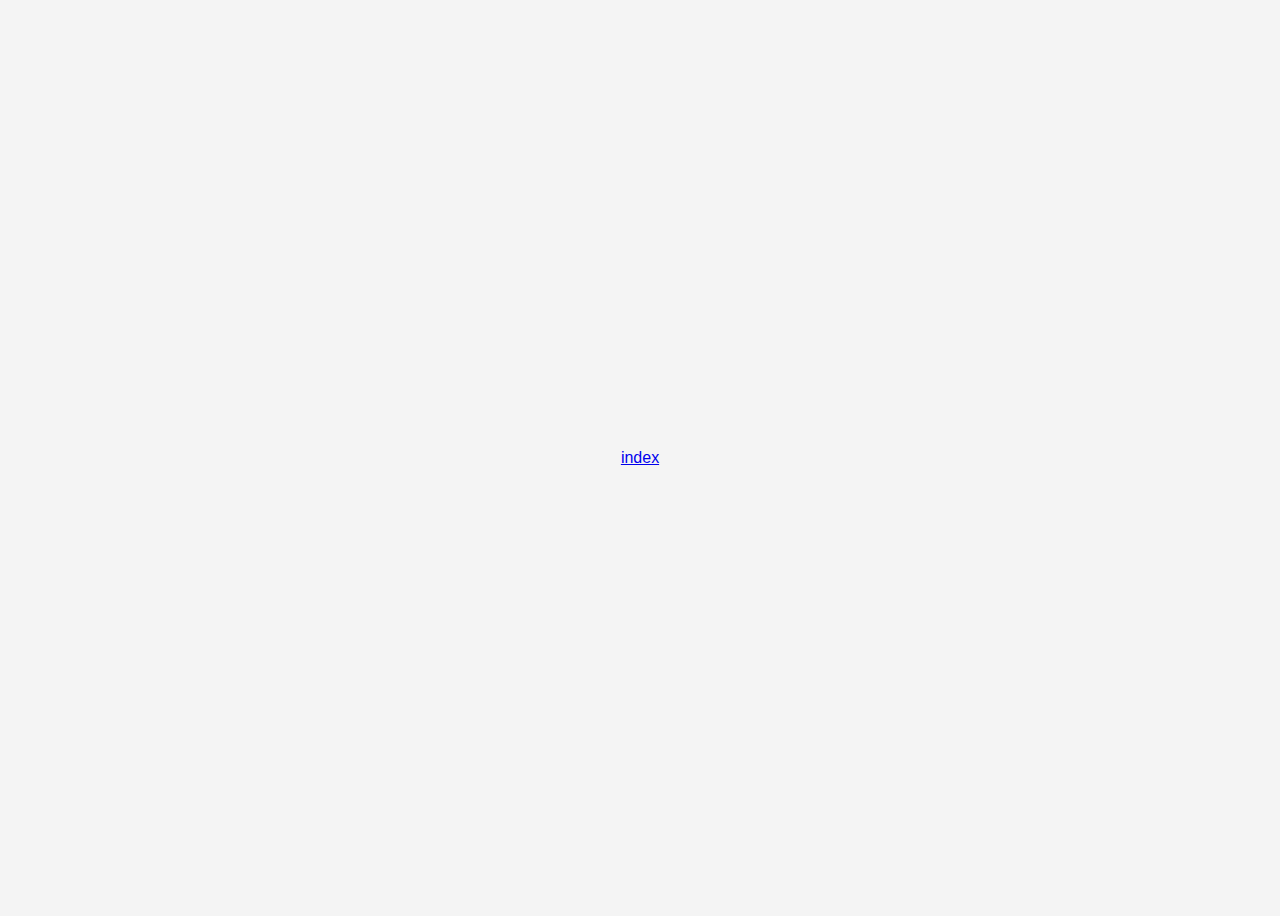
==== clock.html @ 7d4ae598 "clock  commit" ====
<!DOCTYPE html>
<html lang="en">

<head>
    <meta charset="UTF-8">
    <meta name="viewport" content="width=device-width, initial-scale=1.0">
    <title>Document</title>
    <style>
        body {
            display: flex;
            align-items: center;
            justify-content: center;
            height: 100vh;
            font-family: 'Arial', sans-serif;
            background-color: #f4f4f4;
        }


        .digital-clock {
            font-size: 5em;
            display: flex;
        }

    </style>
</head>

<body>

  <div> <a href="index.html" class="index">index</a></div>
 
    

    <div id="time" class="digital-clock">
        <div id="hou"></div>
        <div id="min"></div>
        <div id="sec"></div>
    </div>

    <script>


        function updateClockhou() {
            currentTime = new Date();
            hours = currentTime.getHours().toString().padStart(2, '0');
            totaltime = `${hours}:`;
            hou.textContent = totaltime;
        }
        setInterval(updateClockhou, 1000);
        let i = 0

        function cng_colorhou() {
            i = Math.floor(Math.random() * 255)
            mycolor = `rgb(${i * 20 % 255}, ${i * 6 % 255}, ${i * 15 % 255})`
            hou.style.color = mycolor
        }
        setInterval(cng_colorhou, 300);



        function updateClockmin() {
            currentTime = new Date();
            minutes = currentTime.getMinutes().toString().padStart(2, '0');
            totaltimemin = `${minutes}:`;
            min.textContent = totaltimemin;
        }
        setInterval(updateClockmin, 1000);


        let j = 0
        function cng_colormin() {
            j = Math.floor(Math.random() * 255)
            mycolor = `rgb(${j * 75 % 255}, ${j * 36 % 255}, ${j * 2 % 255})`
            min.style.color = mycolor

        }
        setInterval(cng_colormin, 300);


        function updateClocksec() {
            currentTime = new Date();
            seconds = currentTime.getSeconds().toString().padStart(2, '0');
            totaltimesec = `${seconds}`;
            sec.textContent = totaltimesec;
        }
        setInterval(updateClocksec, 1000);

        let k = 0
        function cng_colorsec() {
            k = Math.floor(Math.random() * 255)
            mycolor = `rgb(${k * 20 % 255}, ${k * 30 % 255}, ${k * 30 % 255})`
            sec.style.color = mycolor
        }
        setInterval(cng_colorsec, 300);

    </script>


</body>

</html>
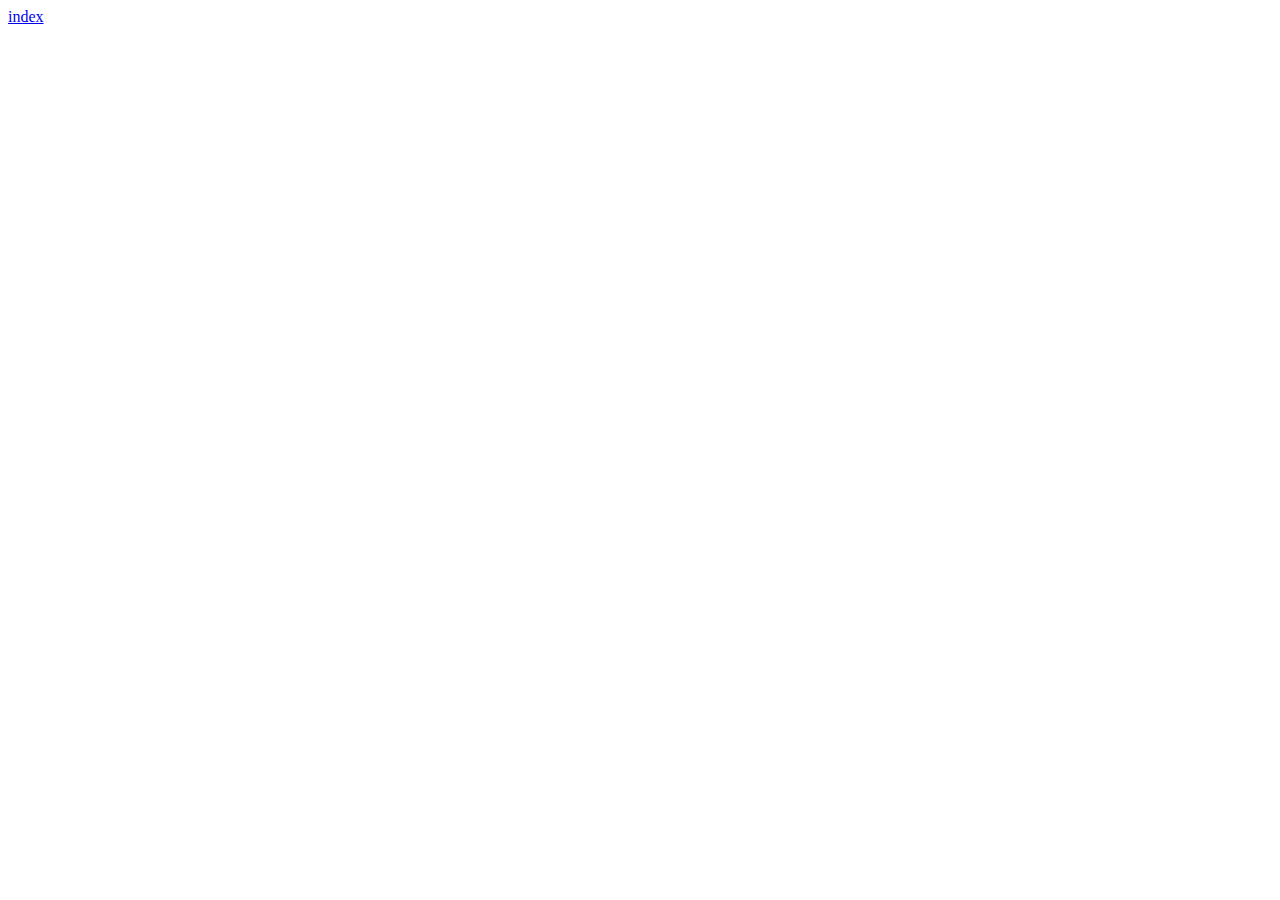
==== commit dd984238: "div1  commit" ====
--- a/clock.html
+++ b/clock.html
@@ -6,14 +6,7 @@
     <meta name="viewport" content="width=device-width, initial-scale=1.0">
     <title>Document</title>
     <style>
-        body {
-            display: flex;
-            align-items: center;
-            justify-content: center;
-            height: 100vh;
-            font-family: 'Arial', sans-serif;
-            background-color: #f4f4f4;
-        }
+       
 
 
         .digital-clock {
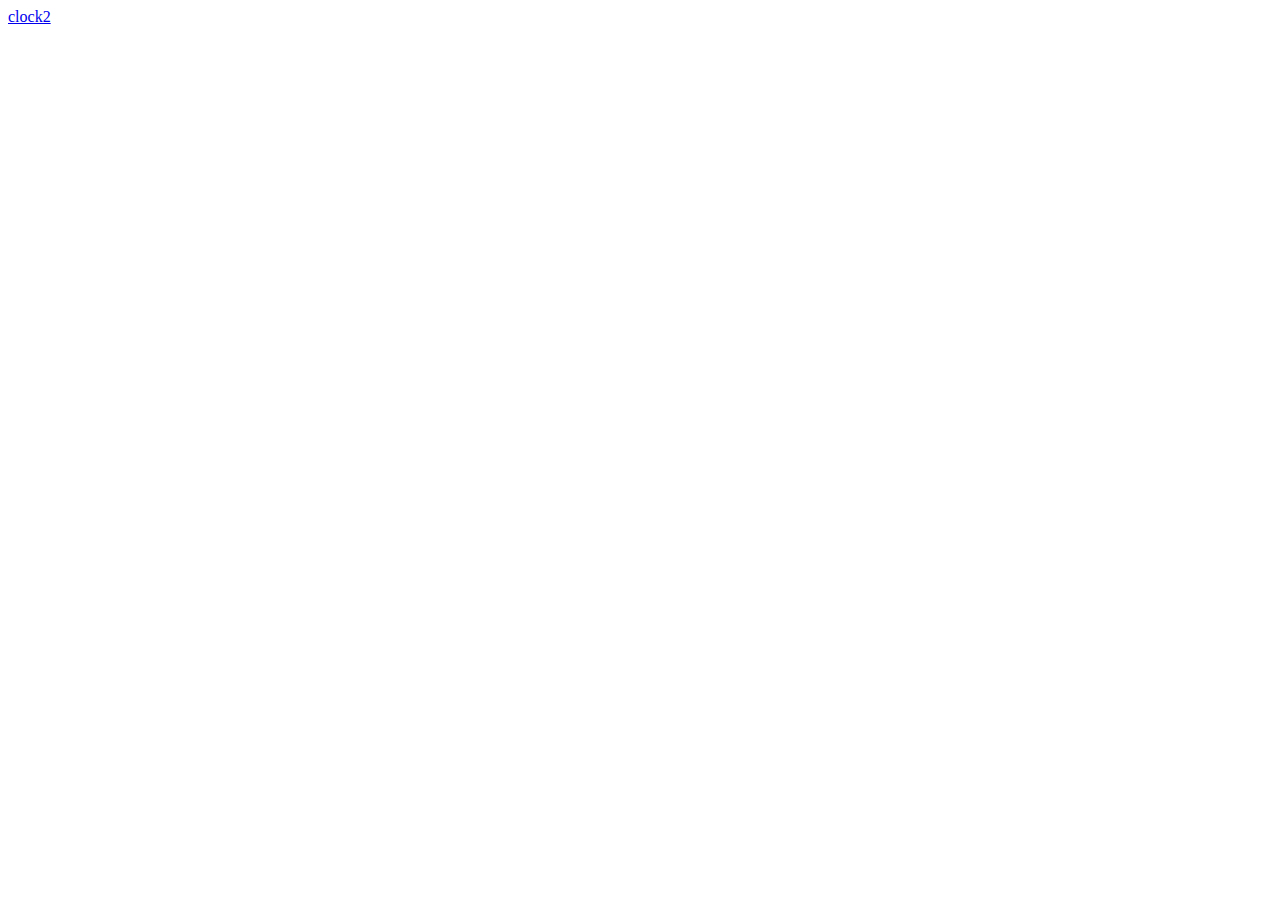
==== commit 679481db: "clock2  commit" ====
--- a/clock.html
+++ b/clock.html
@@ -19,7 +19,7 @@
 
 <body>
 
-  <div> <a href="index.html" class="index">index</a></div>
+  <div> <a href="index.html" class="index">clock2</a></div>
  
     
 
